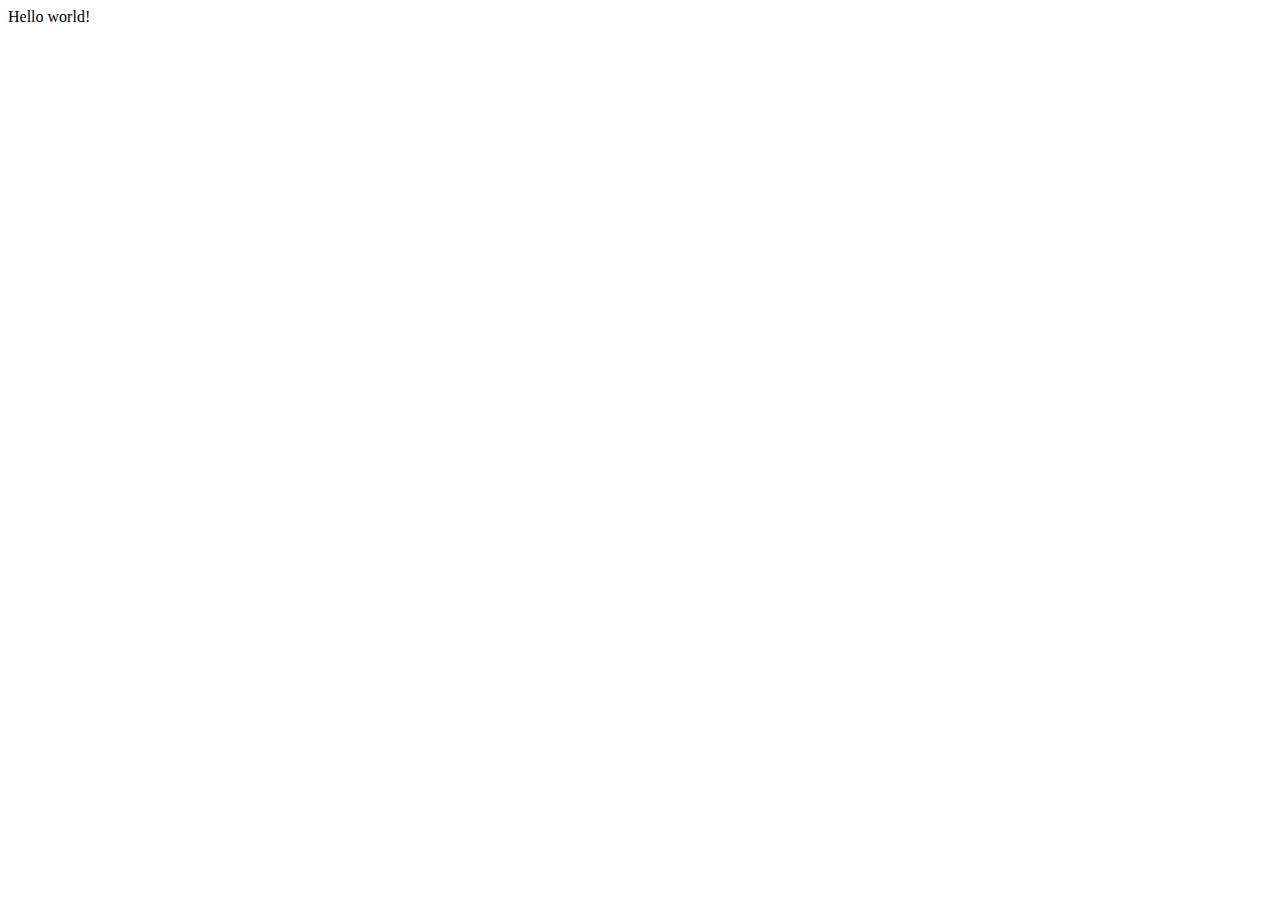
==== test.html @ 08f3d376 "Playing around" ====
<!DOCTYPE html>
<html>
<head>
  <title>Neoscape Challenge</title>
    <meta charset="utf-8">
  <meta name="viewport" content="width=device-width, initial-scale=1" />
  <link rel="stylesheet" href="css/challenge.css">
<link href="https://fonts.googleapis.com/css?family=Red+Hat+Text&display=swap" rel="stylesheet"> 
</head>
<body>
Hello world!
</body>
</html>
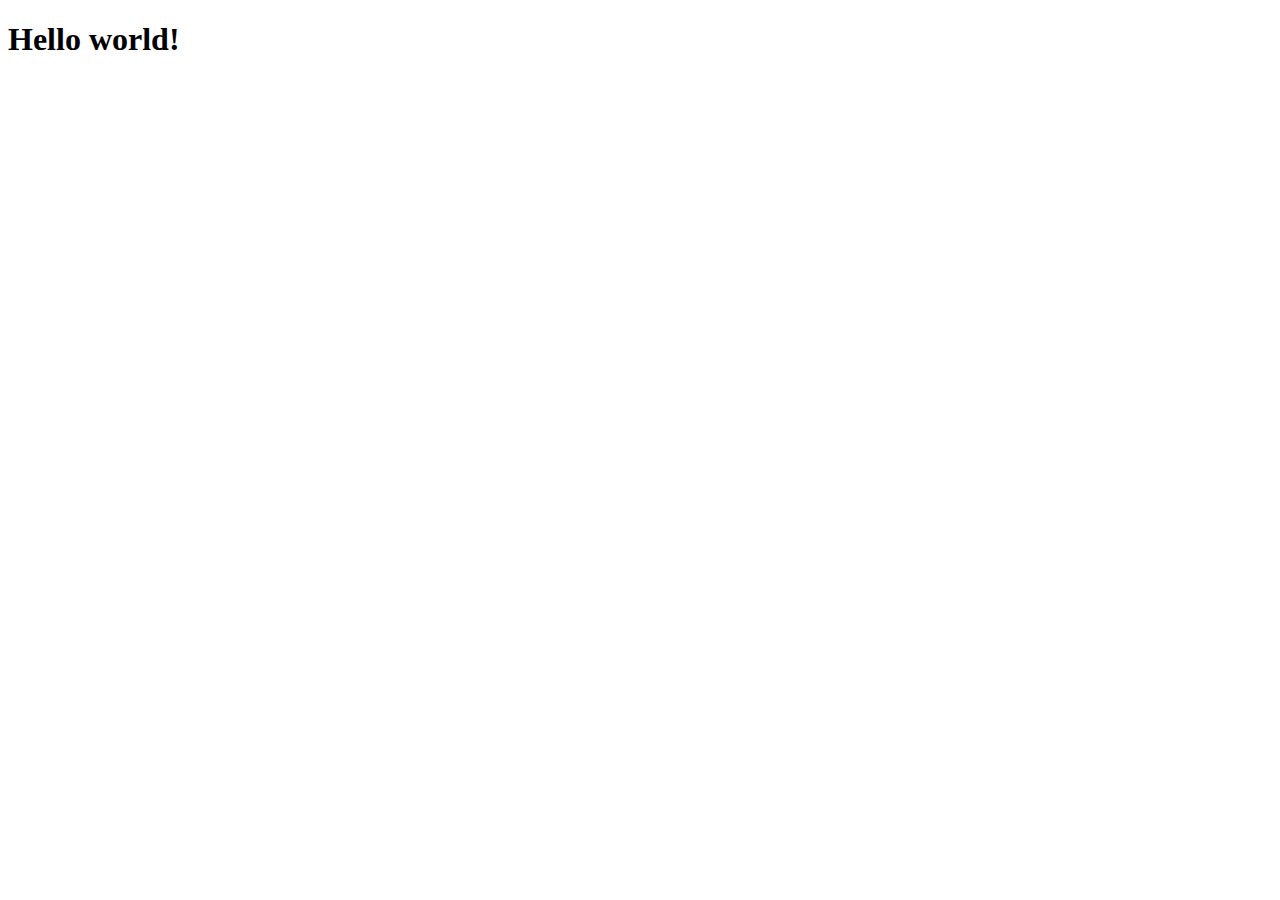
==== commit 0462d30d: "Playing around" ====
--- a/test.html
+++ b/test.html
@@ -1,13 +1,13 @@
 <!DOCTYPE html>
 <html>
 <head>
-  <title>Neoscape Challenge</title>
+  <title>Testing</title>
     <meta charset="utf-8">
   <meta name="viewport" content="width=device-width, initial-scale=1" />
   <link rel="stylesheet" href="css/challenge.css">
 <link href="https://fonts.googleapis.com/css?family=Red+Hat+Text&display=swap" rel="stylesheet"> 
 </head>
 <body>
-Hello world!
+<h1>Hello world!</h1>
 </body>
 </html>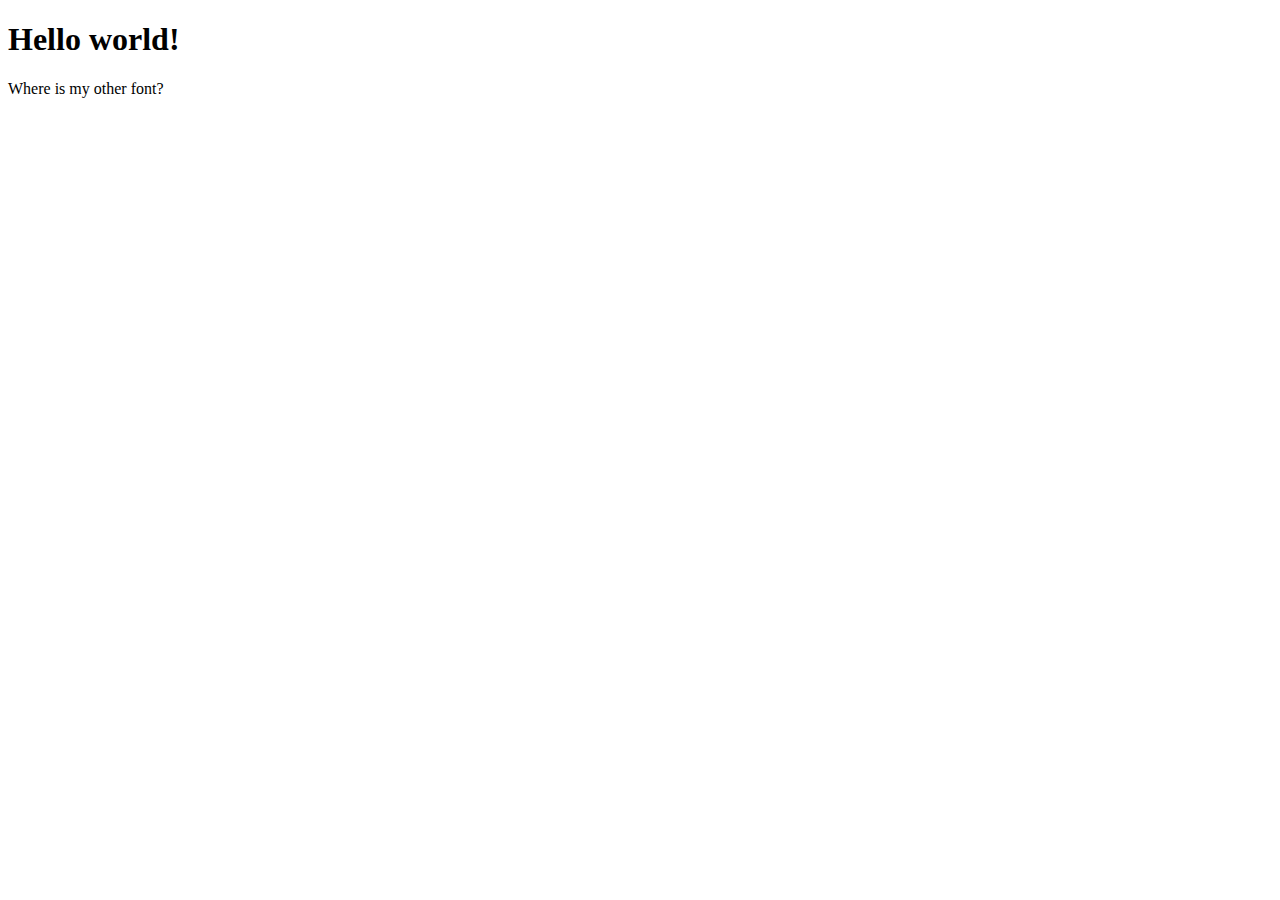
==== commit 0521b939: "more play" ====
--- a/test.html
+++ b/test.html
@@ -4,10 +4,11 @@
   <title>Testing</title>
     <meta charset="utf-8">
   <meta name="viewport" content="width=device-width, initial-scale=1" />
-  <link rel="stylesheet" href="css/challenge.css">
+  <link rel="stylesheet" href="css/style.css">
 <link href="https://fonts.googleapis.com/css?family=Red+Hat+Text&display=swap" rel="stylesheet"> 
 </head>
 <body>
 <h1>Hello world!</h1>
+<p>Where is my other font?</p>
 </body>
 </html>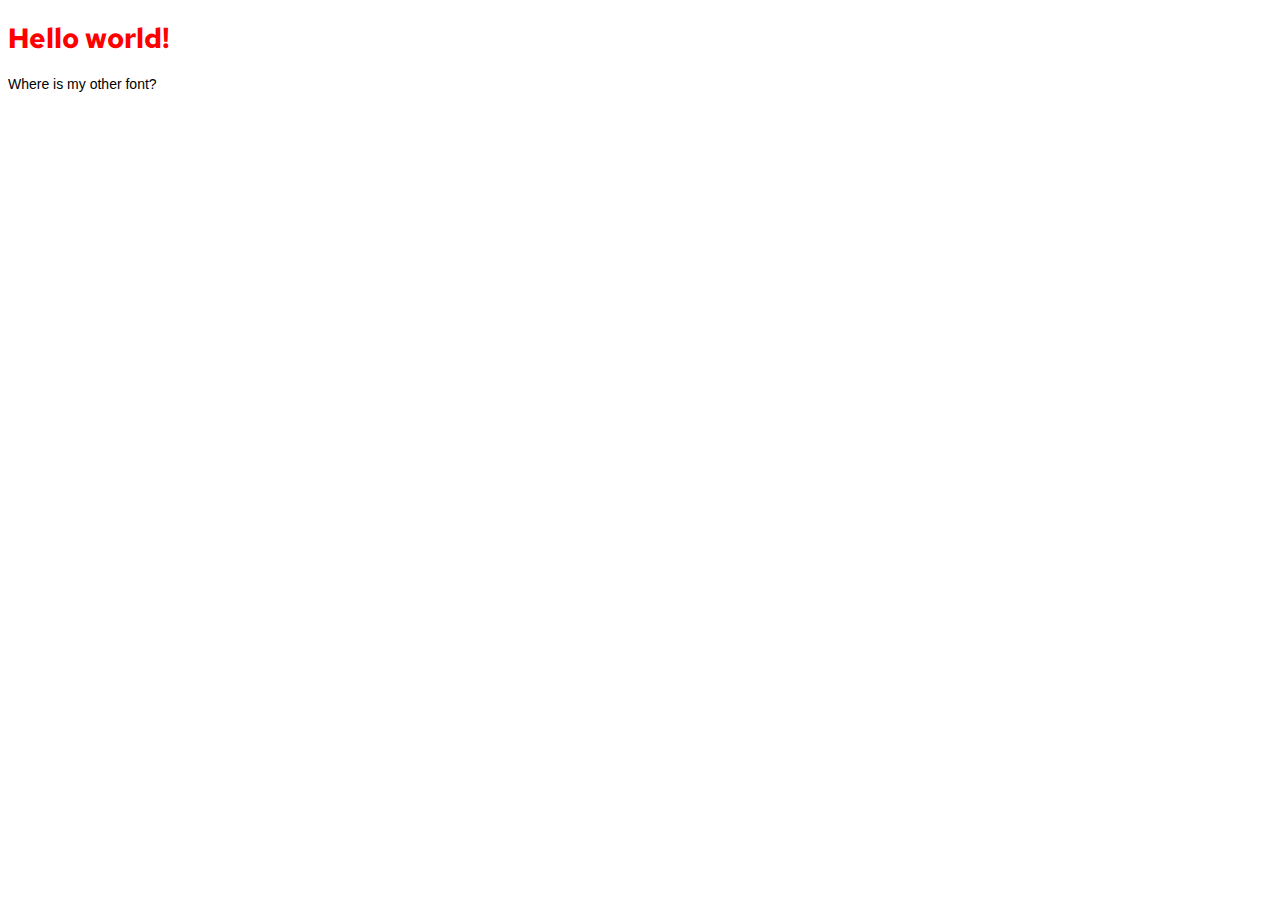
==== commit 8ef82044: "styling" ====
--- a/test.html
+++ b/test.html
@@ -4,11 +4,11 @@
   <title>Testing</title>
     <meta charset="utf-8">
   <meta name="viewport" content="width=device-width, initial-scale=1" />
-  <link rel="stylesheet" href="css/style.css">
+  <link rel="stylesheet" href="styles.css">
 <link href="https://fonts.googleapis.com/css?family=Red+Hat+Text&display=swap" rel="stylesheet"> 
 </head>
 <body>
-<h1>Hello world!</h1>
+<h1 class="change">Hello world!</h1>
 <p>Where is my other font?</p>
 </body>
 </html>--- a/styles.css
+++ b/styles.css
@@ -0,0 +1,189 @@
+body {
+	font-family: Arial, Helvetica, sans-serif;
+	font-size: 14px;
+	
+}
+
+td {
+	font-family: Arial, Helvetica, sans-serif;
+	font-size: 12px;
+	vertical-align:top;
+}
+
+th {
+	font-family: Arial, Helvetica, sans-serif;
+	font-size: 12px;
+}
+
+.bodystyle {
+	font-family: Arial, Helvetica, sans-serif;
+	font-size: 12px;
+}
+
+.small {
+	font-family: Arial, Helvetica, sans-serif;
+	font-size: 9px;
+	font-weight:normal;
+}
+
+.medium {
+	font-family: Arial, Helvetica, sans-serif;
+	font-size: 12px;
+}
+
+.big {
+	font-family: Arial, Helvetica, sans-serif;
+	font-size: 16px;
+}
+
+.xbig {
+	font-family: Arial, Helvetica, sans-serif;
+	font-size: 24px;
+}
+
+.expanded {
+	font-family: Arial, Helvetica, sans-serif;
+	font-size: 12px;
+	line-height: 24px;
+	letter-spacing: 2px;
+}
+
+.justified {
+	font-family: Arial, Helvetica, sans-serif;
+	text-align: justify;
+}
+
+.text {
+  width:600px;
+  font-family: Arial, Helvetica, sans-serif;
+  font-size: 12px;
+}
+
+.footer {
+	font-family: "Times New Roman", Times, serif;
+	font-size: 12px;
+	color: #999999;
+  text-align:center;
+}
+
+.box1 {
+	padding: 3px;
+	border-width: medium;
+	border-style: solid;
+	border-color: #CCCCCC #666666 #666666 #CCCCCC;
+}
+
+.box2 {
+	font-style: italic;
+	word-spacing: 2pt;
+	padding: 3px;
+	border: 1px solid;
+}
+
+#main {
+  width:800px;
+  margin:0 auto;
+}
+
+#header {
+   margin:0 auto;
+ text-align:center;
+  width:800px;
+  vertical-align:middle;
+}
+
+.header {
+  text-align:left;
+  vertical-align:middle;
+}
+
+.tidbit {
+	padding-left: 5px;
+	text-align:left;
+	width:150px;
+	vertical-align:top;
+	background-color:#E6E6FA;
+}
+
+.emptyTidbit {
+	text-align:left;
+	width:150px;
+	vertical-align:top;}
+
+.logo {
+	text-align:left;
+	width:150px;
+	vertical-align:top;
+}
+
+.label {
+	width:800px;
+	text-align:center;
+	vertical-align:middle;
+}
+#menu {
+  position: fixed;
+}
+.menu {
+	font-weight: bold;
+	font-color: #660066;
+	width: 125px;
+	height: 15px;
+	background-color: #E6E6FA;
+	vertical-align: bottom;
+	padding-left: 5px;
+}
+a.menu {
+  text-decoration:none;
+  color:#ffffff;
+}
+
+.menu a:link {text-decoration:none; color:#660066;}
+.menu a:visited {text-decoration:none; color:#660066;}
+.menu a:hover {text-decoration:underline; color:#660066;}
+.menu a:active {text-decoration:underline; color:#660066;}
+
+.blog {
+	font-weight: bold;
+	font-color: #660066;
+	width: 125px;
+	height: 15px;
+	background-color: #E6E6FA;
+	vertical-align: bottom;
+}
+a.blog {
+  text-decoration:none;
+  color:#ffffff;
+}
+
+.blog a:link {text-decoration:none; color:#660066;}
+.blog a:visited {text-decoration:none; color:#660066;}
+.blog a:hover {text-decoration:underline; color:#660066;}
+.blog a:active {text-decoration:underline; color:#660066;}
+
+
+.spacer {
+  width:15px;
+}
+
+.contact {
+	width: 125px;
+	Padding-left: 5px;
+	max-height:35px;
+	overflow:hidden;
+	position:relative;
+	-webkit-transition: max-height .75s ease;
+	-moz-transition: max-height .75s ease;
+	-ms-transition: max-height .75s ease;
+	-o-transition: max-height .75s ease;
+	transition: max-height .75s ease;
+}
+
+.contact:hover {
+	max-height: 999px;
+}
+
+.change {
+	font-family: 'Red Hat Text', sans-serif;
+	color: red;
+}